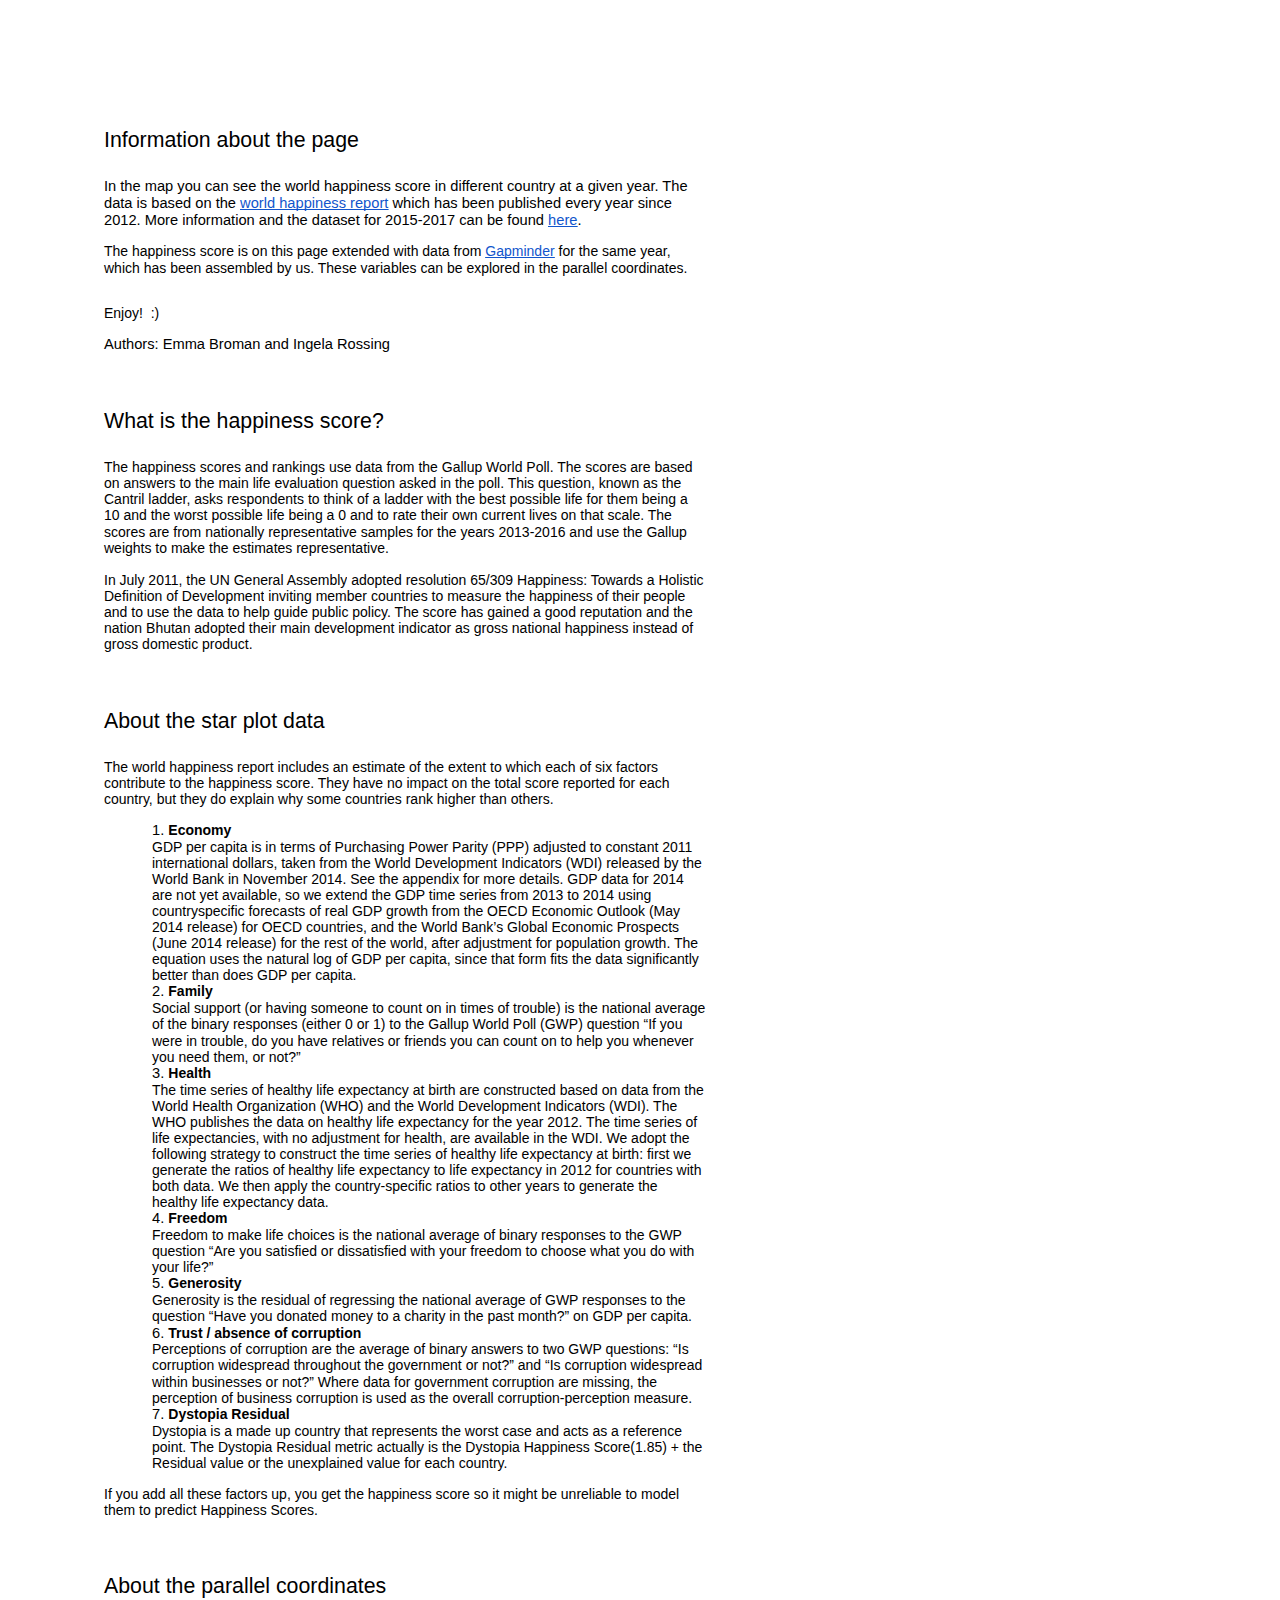
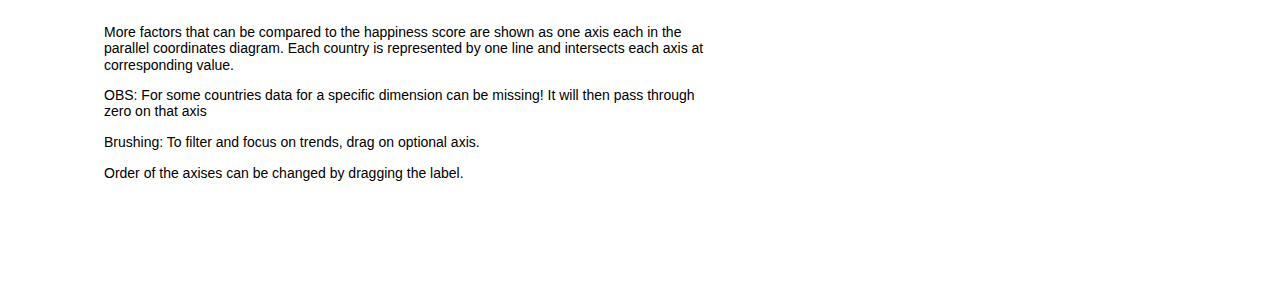
==== infotext.html @ 6aaed917 "Smilis in map and info text to be linked to" ====
<html><head><meta content="text/html; charset=UTF-8" http-equiv="content-type"><style type="text/css">ol.lst-kix_gj8vc6kyryta-5.start{counter-reset:lst-ctn-kix_gj8vc6kyryta-5 0}.lst-kix_gj8vc6kyryta-5>li{counter-increment:lst-ctn-kix_gj8vc6kyryta-5}.lst-kix_gj8vc6kyryta-0>li{counter-increment:lst-ctn-kix_gj8vc6kyryta-0}ol.lst-kix_gj8vc6kyryta-2.start{counter-reset:lst-ctn-kix_gj8vc6kyryta-2 0}.lst-kix_gj8vc6kyryta-6>li{counter-increment:lst-ctn-kix_gj8vc6kyryta-6}.lst-kix_gj8vc6kyryta-4>li{counter-increment:lst-ctn-kix_gj8vc6kyryta-4}.lst-kix_t7w92crh8s31-2>li:before{content:"\0025a0  "}.lst-kix_us8ovoan1207-1>li:before{content:"\0025cb  "}.lst-kix_gj8vc6kyryta-7>li{counter-increment:lst-ctn-kix_gj8vc6kyryta-7}.lst-kix_t7w92crh8s31-1>li:before{content:"\0025cb  "}.lst-kix_t7w92crh8s31-3>li:before{content:"\0025cf  "}.lst-kix_us8ovoan1207-0>li:before{content:"\0025cf  "}.lst-kix_us8ovoan1207-2>li:before{content:"\0025a0  "}.lst-kix_gj8vc6kyryta-0>li:before{content:"" counter(lst-ctn-kix_gj8vc6kyryta-0,decimal) ". "}.lst-kix_gj8vc6kyryta-1>li{counter-increment:lst-ctn-kix_gj8vc6kyryta-1}.lst-kix_gj8vc6kyryta-2>li:before{content:"" counter(lst-ctn-kix_gj8vc6kyryta-2,lower-roman) ". "}.lst-kix_t7w92crh8s31-0>li:before{content:"\0025cf  "}.lst-kix_t7w92crh8s31-4>li:before{content:"\0025cb  "}.lst-kix_gj8vc6kyryta-3>li:before{content:"" counter(lst-ctn-kix_gj8vc6kyryta-3,decimal) ". "}ol.lst-kix_gj8vc6kyryta-6.start{counter-reset:lst-ctn-kix_gj8vc6kyryta-6 0}.lst-kix_us8ovoan1207-4>li:before{content:"\0025cb  "}.lst-kix_us8ovoan1207-3>li:before{content:"\0025cf  "}.lst-kix_gj8vc6kyryta-1>li:before{content:"" counter(lst-ctn-kix_gj8vc6kyryta-1,lower-latin) ". "}.lst-kix_gj8vc6kyryta-8>li:before{content:"" counter(lst-ctn-kix_gj8vc6kyryta-8,lower-roman) ". "}ul.lst-kix_t7w92crh8s31-8{list-style-type:none}.lst-kix_gj8vc6kyryta-6>li:before{content:"" counter(lst-ctn-kix_gj8vc6kyryta-6,decimal) ". "}ul.lst-kix_t7w92crh8s31-6{list-style-type:none}ul.lst-kix_t7w92crh8s31-7{list-style-type:none}.lst-kix_gj8vc6kyryta-7>li:before{content:"" counter(lst-ctn-kix_gj8vc6kyryta-7,lower-latin) ". "}ul.lst-kix_t7w92crh8s31-4{list-style-type:none}ul.lst-kix_t7w92crh8s31-5{list-style-type:none}.lst-kix_gj8vc6kyryta-4>li:before{content:"" counter(lst-ctn-kix_gj8vc6kyryta-4,lower-latin) ". "}ul.lst-kix_t7w92crh8s31-2{list-style-type:none}ul.lst-kix_t7w92crh8s31-3{list-style-type:none}ol.lst-kix_gj8vc6kyryta-3.start{counter-reset:lst-ctn-kix_gj8vc6kyryta-3 0}ul.lst-kix_t7w92crh8s31-0{list-style-type:none}ul.lst-kix_t7w92crh8s31-1{list-style-type:none}.lst-kix_gj8vc6kyryta-5>li:before{content:"" counter(lst-ctn-kix_gj8vc6kyryta-5,lower-roman) ". "}ol.lst-kix_gj8vc6kyryta-0{list-style-type:none}.lst-kix_gj8vc6kyryta-8>li{counter-increment:lst-ctn-kix_gj8vc6kyryta-8}ol.lst-kix_gj8vc6kyryta-0.start{counter-reset:lst-ctn-kix_gj8vc6kyryta-0 0}.lst-kix_gj8vc6kyryta-3>li{counter-increment:lst-ctn-kix_gj8vc6kyryta-3}.lst-kix_us8ovoan1207-8>li:before{content:"\0025a0  "}.lst-kix_gj8vc6kyryta-2>li{counter-increment:lst-ctn-kix_gj8vc6kyryta-2}.lst-kix_t7w92crh8s31-8>li:before{content:"\0025a0  "}ol.lst-kix_gj8vc6kyryta-8{list-style-type:none}.lst-kix_t7w92crh8s31-6>li:before{content:"\0025cf  "}.lst-kix_us8ovoan1207-5>li:before{content:"\0025a0  "}ol.lst-kix_gj8vc6kyryta-7{list-style-type:none}ol.lst-kix_gj8vc6kyryta-6{list-style-type:none}.lst-kix_t7w92crh8s31-5>li:before{content:"\0025a0  "}.lst-kix_t7w92crh8s31-7>li:before{content:"\0025cb  "}.lst-kix_us8ovoan1207-6>li:before{content:"\0025cf  "}ol.lst-kix_gj8vc6kyryta-5{list-style-type:none}ol.lst-kix_gj8vc6kyryta-4{list-style-type:none}.lst-kix_us8ovoan1207-7>li:before{content:"\0025cb  "}ol.lst-kix_gj8vc6kyryta-3{list-style-type:none}ol.lst-kix_gj8vc6kyryta-2{list-style-type:none}ol.lst-kix_gj8vc6kyryta-1{list-style-type:none}ol.lst-kix_gj8vc6kyryta-7.start{counter-reset:lst-ctn-kix_gj8vc6kyryta-7 0}ol.lst-kix_gj8vc6kyryta-4.start{counter-reset:lst-ctn-kix_gj8vc6kyryta-4 0}ol.lst-kix_gj8vc6kyryta-1.start{counter-reset:lst-ctn-kix_gj8vc6kyryta-1 0}ol.lst-kix_gj8vc6kyryta-8.start{counter-reset:lst-ctn-kix_gj8vc6kyryta-8 0}ul.lst-kix_us8ovoan1207-7{list-style-type:none}ul.lst-kix_us8ovoan1207-6{list-style-type:none}ul.lst-kix_us8ovoan1207-8{list-style-type:none}ul.lst-kix_us8ovoan1207-1{list-style-type:none}ul.lst-kix_us8ovoan1207-0{list-style-type:none}ul.lst-kix_us8ovoan1207-3{list-style-type:none}ul.lst-kix_us8ovoan1207-2{list-style-type:none}ul.lst-kix_us8ovoan1207-5{list-style-type:none}ul.lst-kix_us8ovoan1207-4{list-style-type:none}ol{margin:0;padding:0}table td,table th{padding:0}.c4{margin-left:36pt;padding-top:0pt;padding-left:0pt;padding-bottom:0pt;line-height:1.15;orphans:2;widows:2;text-align:left}.c8{padding-top:0pt;padding-bottom:0pt;line-height:1.15;orphans:2;widows:2;text-align:left;height:11pt}.c6{padding-top:18pt;padding-bottom:6pt;line-height:1.15;page-break-after:avoid;orphans:2;widows:2;text-align:left}.c2{color:#000000;font-weight:400;text-decoration:none;vertical-align:baseline;font-family:"Arial";font-style:normal}.c11{padding-top:0pt;padding-bottom:0pt;line-height:1.15;orphans:2;widows:2;text-align:left}.c7{text-decoration-skip-ink:none;-webkit-text-decoration-skip:none;color:#1155cc;text-decoration:underline}.c0{background-color:#ffffff;font-size:10.5pt;font-weight:700}.c3{background-color:#ffffff;max-width:451.4pt;padding:72pt 72pt 72pt 72pt}.c10{color:inherit;text-decoration:inherit}.c1{background-color:#ffffff;font-size:10.5pt}.c9{padding:0;margin:0}.c5{font-size:16pt}.c12{font-size:11pt}.title{padding-top:0pt;color:#000000;font-size:26pt;padding-bottom:3pt;font-family:"Arial";line-height:1.15;page-break-after:avoid;orphans:2;widows:2;text-align:left}.subtitle{padding-top:0pt;color:#666666;font-size:15pt;padding-bottom:16pt;font-family:"Arial";line-height:1.15;page-break-after:avoid;orphans:2;widows:2;text-align:left}li{color:#000000;font-size:11pt;font-family:"Arial"}p{margin:0;color:#000000;font-size:11pt;font-family:"Arial"}h1{padding-top:20pt;color:#000000;font-size:20pt;padding-bottom:6pt;font-family:"Arial";line-height:1.15;page-break-after:avoid;orphans:2;widows:2;text-align:left}h2{padding-top:18pt;color:#000000;font-size:16pt;padding-bottom:6pt;font-family:"Arial";line-height:1.15;page-break-after:avoid;orphans:2;widows:2;text-align:left}h3{padding-top:16pt;color:#434343;font-size:14pt;padding-bottom:4pt;font-family:"Arial";line-height:1.15;page-break-after:avoid;orphans:2;widows:2;text-align:left}h4{padding-top:14pt;color:#666666;font-size:12pt;padding-bottom:4pt;font-family:"Arial";line-height:1.15;page-break-after:avoid;orphans:2;widows:2;text-align:left}h5{padding-top:12pt;color:#666666;font-size:11pt;padding-bottom:4pt;font-family:"Arial";line-height:1.15;page-break-after:avoid;orphans:2;widows:2;text-align:left}h6{padding-top:12pt;color:#666666;font-size:11pt;padding-bottom:4pt;font-family:"Arial";line-height:1.15;page-break-after:avoid;font-style:italic;orphans:2;widows:2;text-align:left}</style></head><body class="c3"><h2 class="c6" id="h.6i2ym6ci0wz9"><span class="c2 c5">Information about the page</span></h2><p class="c11"><span>In the map you can see the world happiness score in different country at a given year. The data is based on the </span><span class="c7"><a class="c10" href="https://www.google.com/url?q=http://worldhappiness.report&amp;sa=D&amp;ust=1551887944144000">world happiness report</a></span><span>&nbsp;which has been published every year since 2012. More information and the dataset for 2015-2017 can be found </span><span class="c7"><a class="c10" href="https://www.google.com/url?q=https://www.kaggle.com/unsdsn/world-happiness%232015.csv&amp;sa=D&amp;ust=1551887944144000">here</a></span><span>. </span></p><p class="c8"><span class="c1 c2"></span></p><p class="c11"><span class="c1">The happiness score is on this page extended with data from </span><span class="c7 c1"><a class="c10" href="https://www.google.com/url?q=https://www.gapminder.org&amp;sa=D&amp;ust=1551887944145000">Gapminder</a></span><span class="c2 c1">&nbsp;for the same year, which has been assembled by us. These variables can be explored in the parallel coordinates.</span></p><p class="c8"><span class="c2 c1"></span></p><p class="c8"><span class="c2 c1"></span></p><p class="c11"><span class="c2 c1">Enjoy! &nbsp;:) </span></p><p class="c8"><span class="c2 c1"></span></p><p class="c11"><span class="c2 c12">Authors: Emma Broman and Ingela Rossing</span></p><p class="c8"><span class="c2 c12"></span></p><h2 class="c6" id="h.lny33pz7vidh"><span class="c2 c5">What is the happiness score?</span></h2><p class="c11"><span class="c1">The happiness scores and rankings use data from the Gallup World Poll. The scores are based on answers to the main life evaluation question asked in the poll. This question, known as the Cantril ladder, asks respondents to think of a ladder with the best possible life for them being a 10 and the worst possible life being a 0 and to rate their own current lives on that scale. The scores are from nationally representative samples for the years 2013-2016 and use the Gallup weights to make the estimates representative. <br><br></span><span class="c1">In July 2011, the </span><span class="c1"><a class="c10" href="https://www.google.com/url?q=https://en.wikipedia.org/wiki/UN_General_Assembly&amp;sa=D&amp;ust=1551887944146000">UN General Assembly</a></span><span class="c1">&nbsp;adopted resolution 65/309 </span><span class="c1">Happiness: Towards a Holistic Definition of Developmen</span><span class="c1">t</span><span class="c1">&nbsp;</span><span class="c1">inviting member countries to measure the happiness of their people and to use the data to help guide public policy. The score has gained a good reputation and the nation </span><span class="c1"><a class="c10" href="https://www.google.com/url?q=https://en.wikipedia.org/wiki/Bhutan&amp;sa=D&amp;ust=1551887944147000">Bhutan</a></span><span class="c1">&nbsp;adopted their main development indicator as </span><span class="c1"><a class="c10" href="https://www.google.com/url?q=https://en.wikipedia.org/wiki/Gross_national_happiness&amp;sa=D&amp;ust=1551887944147000">gross national happiness</a></span><span class="c1">&nbsp;instead of </span><span class="c1"><a class="c10" href="https://www.google.com/url?q=https://en.wikipedia.org/wiki/Gross_domestic_product&amp;sa=D&amp;ust=1551887944147000">gross domestic product</a></span><span class="c2 c1">. </span></p><p class="c8"><span class="c2 c1"></span></p><h2 class="c6" id="h.ejq2m39glvrd"><span class="c2 c5">About the star plot data</span></h2><p class="c11"><span class="c2 c1">The world happiness report includes an estimate of the extent to which each of six factors contribute to the happiness score. They have no impact on the total score reported for each country, but they do explain why some countries rank higher than others. </span></p><p class="c8"><span class="c2 c1"></span></p><ol class="c9 lst-kix_gj8vc6kyryta-0 start" start="1"><li class="c4"><span class="c0">Economy</span><span class="c2 c1"><br>GDP per capita is in terms of Purchasing Power Parity (PPP) adjusted to constant 2011 international dollars, taken from the World Development Indicators (WDI) released by the World Bank in November 2014. See the appendix for more details. GDP data for 2014 are not yet available, so we extend the GDP time series from 2013 to 2014 using countryspecific forecasts of real GDP growth from the OECD Economic Outlook (May 2014 release) for OECD countries, and the World Bank&rsquo;s Global Economic Prospects (June 2014 release) for the rest of the world, after adjustment for population growth. The equation uses the natural log of GDP per capita, since that form fits the data significantly better than does GDP per capita. </span></li><li class="c4"><span class="c0">Family</span><span class="c2 c1"><br>Social support (or having someone to count on in times of trouble) is the national average of the binary responses (either 0 or 1) to the Gallup World Poll (GWP) question &ldquo;If you were in trouble, do you have relatives or friends you can count on to help you whenever you need them, or not?&rdquo; </span></li><li class="c4"><span class="c0">Health</span><span class="c2 c1"><br>The time series of healthy life expectancy at birth are constructed based on data from the World Health Organization (WHO) and the World Development Indicators (WDI). The WHO publishes the data on healthy life expectancy for the year 2012. The time series of life expectancies, with no adjustment for health, are available in the WDI. We adopt the following strategy to construct the time series of healthy life expectancy at birth: first we generate the ratios of healthy life expectancy to life expectancy in 2012 for countries with both data. We then apply the country-specific ratios to other years to generate the healthy life expectancy data. </span></li><li class="c4"><span class="c0">Freedom</span><span class="c2 c1"><br>Freedom to make life choices is the national average of binary responses to the GWP question &ldquo;Are you satisfied or dissatisfied with your freedom to choose what you do with your life?&rdquo; </span></li><li class="c4"><span class="c0">Generosity</span><span class="c2 c1"><br>Generosity is the residual of regressing the national average of GWP responses to the question &ldquo;Have you donated money to a charity in the past month?&rdquo; on GDP per capita.</span></li><li class="c4"><span class="c0">Trust / absence of corruption</span><span class="c2 c1"><br>Perceptions of corruption are the average of binary answers to two GWP questions: &ldquo;Is corruption widespread throughout the government or not?&rdquo; and &ldquo;Is corruption widespread within businesses or not?&rdquo; Where data for government corruption are missing, the perception of business corruption is used as the overall corruption-perception measure.</span></li><li class="c4"><span class="c0">Dystopia Residual</span><span class="c1"><br>Dystopia is a made up country that represents the worst case and acts as a reference point. The </span><span class="c1">Dystopia Residual metric </span><span class="c2 c1">actually is the Dystopia Happiness Score(1.85) + the Residual value or the unexplained value for each country. <br></span></li></ol><p class="c8"><span class="c2 c1"></span></p><p class="c11"><span class="c2 c1">If you add all these factors up, you get the happiness score so it might be unreliable to model them to predict Happiness Scores.</span></p><p class="c8"><span class="c2 c1"></span></p><h2 class="c6" id="h.w2tq361st4vl"><span class="c2 c5">About the parallel coordinates</span></h2><p class="c11"><span class="c2 c1">More factors that can be compared to the happiness score are shown as one axis each in the parallel coordinates diagram. Each country is represented by one line and intersects each axis at corresponding value. </span></p><p class="c8"><span class="c2 c1"></span></p><p class="c11"><span class="c2 c1">OBS: For some countries data for a specific dimension can be missing! It will then pass through zero on that axis</span></p><p class="c8"><span class="c2 c1"></span></p><p class="c11"><span class="c2 c1">Brushing: To filter and focus on trends, drag on optional axis. </span></p><p class="c8"><span class="c2 c1"></span></p><p class="c11"><span class="c2 c1">Order of the axises can be changed by dragging the label.</span></p></body></html>
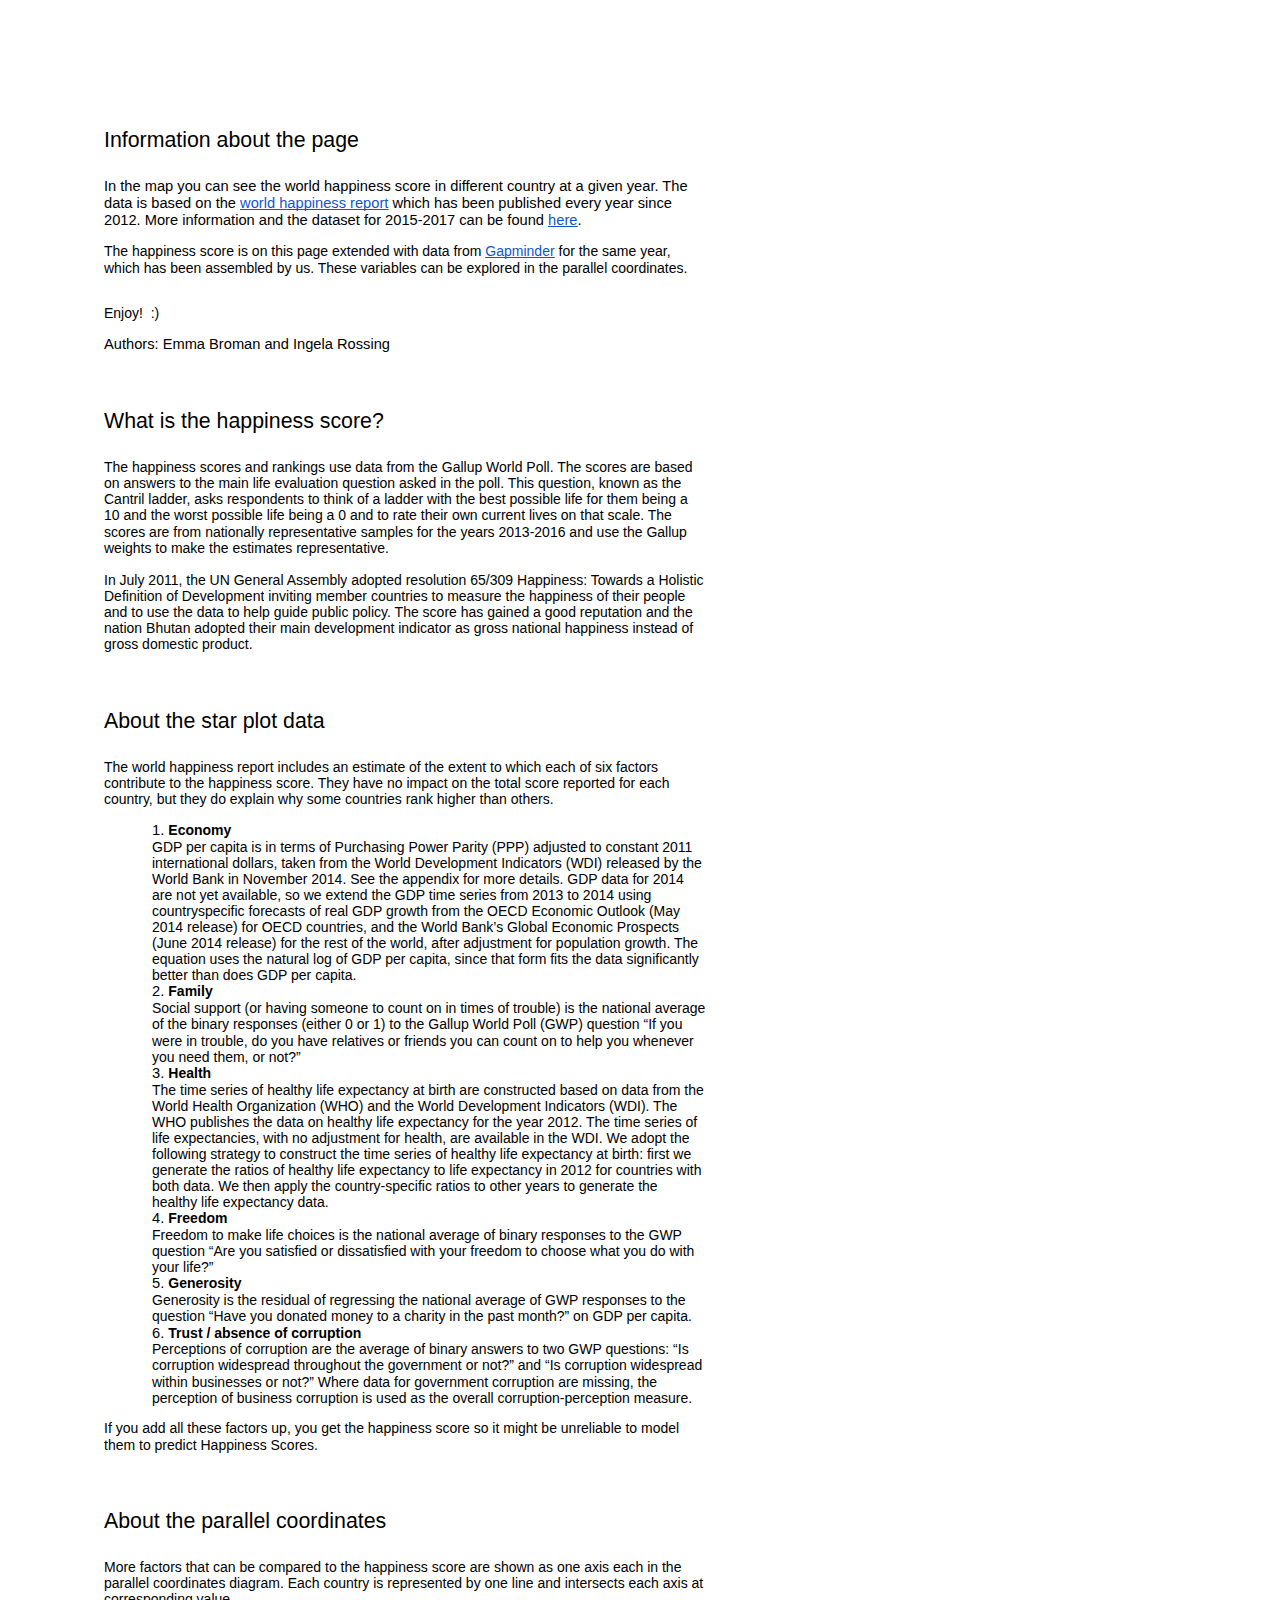
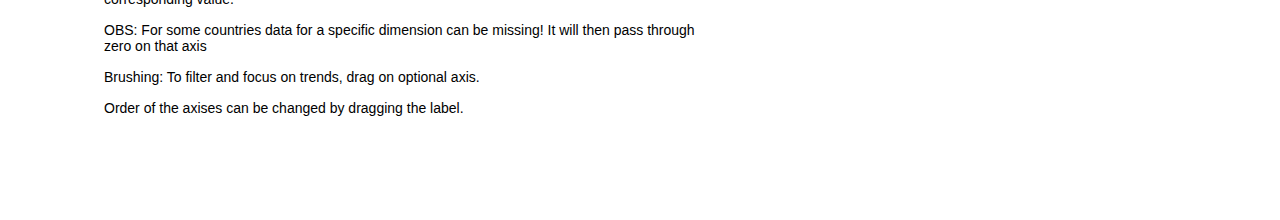
==== commit 843c1ed2: "Remove dystopia residual. It is not one of the six key factors" ====
--- a/infotext.html
+++ b/infotext.html
@@ -1 +1 @@
-<html><head><meta content="text/html; charset=UTF-8" http-equiv="content-type"><style type="text/css">ol.lst-kix_gj8vc6kyryta-5.start{counter-reset:lst-ctn-kix_gj8vc6kyryta-5 0}.lst-kix_gj8vc6kyryta-5>li{counter-increment:lst-ctn-kix_gj8vc6kyryta-5}.lst-kix_gj8vc6kyryta-0>li{counter-increment:lst-ctn-kix_gj8vc6kyryta-0}ol.lst-kix_gj8vc6kyryta-2.start{counter-reset:lst-ctn-kix_gj8vc6kyryta-2 0}.lst-kix_gj8vc6kyryta-6>li{counter-increment:lst-ctn-kix_gj8vc6kyryta-6}.lst-kix_gj8vc6kyryta-4>li{counter-increment:lst-ctn-kix_gj8vc6kyryta-4}.lst-kix_t7w92crh8s31-2>li:before{content:"\0025a0  "}.lst-kix_us8ovoan1207-1>li:before{content:"\0025cb  "}.lst-kix_gj8vc6kyryta-7>li{counter-increment:lst-ctn-kix_gj8vc6kyryta-7}.lst-kix_t7w92crh8s31-1>li:before{content:"\0025cb  "}.lst-kix_t7w92crh8s31-3>li:before{content:"\0025cf  "}.lst-kix_us8ovoan1207-0>li:before{content:"\0025cf  "}.lst-kix_us8ovoan1207-2>li:before{content:"\0025a0  "}.lst-kix_gj8vc6kyryta-0>li:before{content:"" counter(lst-ctn-kix_gj8vc6kyryta-0,decimal) ". "}.lst-kix_gj8vc6kyryta-1>li{counter-increment:lst-ctn-kix_gj8vc6kyryta-1}.lst-kix_gj8vc6kyryta-2>li:before{content:"" counter(lst-ctn-kix_gj8vc6kyryta-2,lower-roman) ". "}.lst-kix_t7w92crh8s31-0>li:before{content:"\0025cf  "}.lst-kix_t7w92crh8s31-4>li:before{content:"\0025cb  "}.lst-kix_gj8vc6kyryta-3>li:before{content:"" counter(lst-ctn-kix_gj8vc6kyryta-3,decimal) ". "}ol.lst-kix_gj8vc6kyryta-6.start{counter-reset:lst-ctn-kix_gj8vc6kyryta-6 0}.lst-kix_us8ovoan1207-4>li:before{content:"\0025cb  "}.lst-kix_us8ovoan1207-3>li:before{content:"\0025cf  "}.lst-kix_gj8vc6kyryta-1>li:before{content:"" counter(lst-ctn-kix_gj8vc6kyryta-1,lower-latin) ". "}.lst-kix_gj8vc6kyryta-8>li:before{content:"" counter(lst-ctn-kix_gj8vc6kyryta-8,lower-roman) ". "}ul.lst-kix_t7w92crh8s31-8{list-style-type:none}.lst-kix_gj8vc6kyryta-6>li:before{content:"" counter(lst-ctn-kix_gj8vc6kyryta-6,decimal) ". "}ul.lst-kix_t7w92crh8s31-6{list-style-type:none}ul.lst-kix_t7w92crh8s31-7{list-style-type:none}.lst-kix_gj8vc6kyryta-7>li:before{content:"" counter(lst-ctn-kix_gj8vc6kyryta-7,lower-latin) ". "}ul.lst-kix_t7w92crh8s31-4{list-style-type:none}ul.lst-kix_t7w92crh8s31-5{list-style-type:none}.lst-kix_gj8vc6kyryta-4>li:before{content:"" counter(lst-ctn-kix_gj8vc6kyryta-4,lower-latin) ". "}ul.lst-kix_t7w92crh8s31-2{list-style-type:none}ul.lst-kix_t7w92crh8s31-3{list-style-type:none}ol.lst-kix_gj8vc6kyryta-3.start{counter-reset:lst-ctn-kix_gj8vc6kyryta-3 0}ul.lst-kix_t7w92crh8s31-0{list-style-type:none}ul.lst-kix_t7w92crh8s31-1{list-style-type:none}.lst-kix_gj8vc6kyryta-5>li:before{content:"" counter(lst-ctn-kix_gj8vc6kyryta-5,lower-roman) ". "}ol.lst-kix_gj8vc6kyryta-0{list-style-type:none}.lst-kix_gj8vc6kyryta-8>li{counter-increment:lst-ctn-kix_gj8vc6kyryta-8}ol.lst-kix_gj8vc6kyryta-0.start{counter-reset:lst-ctn-kix_gj8vc6kyryta-0 0}.lst-kix_gj8vc6kyryta-3>li{counter-increment:lst-ctn-kix_gj8vc6kyryta-3}.lst-kix_us8ovoan1207-8>li:before{content:"\0025a0  "}.lst-kix_gj8vc6kyryta-2>li{counter-increment:lst-ctn-kix_gj8vc6kyryta-2}.lst-kix_t7w92crh8s31-8>li:before{content:"\0025a0  "}ol.lst-kix_gj8vc6kyryta-8{list-style-type:none}.lst-kix_t7w92crh8s31-6>li:before{content:"\0025cf  "}.lst-kix_us8ovoan1207-5>li:before{content:"\0025a0  "}ol.lst-kix_gj8vc6kyryta-7{list-style-type:none}ol.lst-kix_gj8vc6kyryta-6{list-style-type:none}.lst-kix_t7w92crh8s31-5>li:before{content:"\0025a0  "}.lst-kix_t7w92crh8s31-7>li:before{content:"\0025cb  "}.lst-kix_us8ovoan1207-6>li:before{content:"\0025cf  "}ol.lst-kix_gj8vc6kyryta-5{list-style-type:none}ol.lst-kix_gj8vc6kyryta-4{list-style-type:none}.lst-kix_us8ovoan1207-7>li:before{content:"\0025cb  "}ol.lst-kix_gj8vc6kyryta-3{list-style-type:none}ol.lst-kix_gj8vc6kyryta-2{list-style-type:none}ol.lst-kix_gj8vc6kyryta-1{list-style-type:none}ol.lst-kix_gj8vc6kyryta-7.start{counter-reset:lst-ctn-kix_gj8vc6kyryta-7 0}ol.lst-kix_gj8vc6kyryta-4.start{counter-reset:lst-ctn-kix_gj8vc6kyryta-4 0}ol.lst-kix_gj8vc6kyryta-1.start{counter-reset:lst-ctn-kix_gj8vc6kyryta-1 0}ol.lst-kix_gj8vc6kyryta-8.start{counter-reset:lst-ctn-kix_gj8vc6kyryta-8 0}ul.lst-kix_us8ovoan1207-7{list-style-type:none}ul.lst-kix_us8ovoan1207-6{list-style-type:none}ul.lst-kix_us8ovoan1207-8{list-style-type:none}ul.lst-kix_us8ovoan1207-1{list-style-type:none}ul.lst-kix_us8ovoan1207-0{list-style-type:none}ul.lst-kix_us8ovoan1207-3{list-style-type:none}ul.lst-kix_us8ovoan1207-2{list-style-type:none}ul.lst-kix_us8ovoan1207-5{list-style-type:none}ul.lst-kix_us8ovoan1207-4{list-style-type:none}ol{margin:0;padding:0}table td,table th{padding:0}.c4{margin-left:36pt;padding-top:0pt;padding-left:0pt;padding-bottom:0pt;line-height:1.15;orphans:2;widows:2;text-align:left}.c8{padding-top:0pt;padding-bottom:0pt;line-height:1.15;orphans:2;widows:2;text-align:left;height:11pt}.c6{padding-top:18pt;padding-bottom:6pt;line-height:1.15;page-break-after:avoid;orphans:2;widows:2;text-align:left}.c2{color:#000000;font-weight:400;text-decoration:none;vertical-align:baseline;font-family:"Arial";font-style:normal}.c11{padding-top:0pt;padding-bottom:0pt;line-height:1.15;orphans:2;widows:2;text-align:left}.c7{text-decoration-skip-ink:none;-webkit-text-decoration-skip:none;color:#1155cc;text-decoration:underline}.c0{background-color:#ffffff;font-size:10.5pt;font-weight:700}.c3{background-color:#ffffff;max-width:451.4pt;padding:72pt 72pt 72pt 72pt}.c10{color:inherit;text-decoration:inherit}.c1{background-color:#ffffff;font-size:10.5pt}.c9{padding:0;margin:0}.c5{font-size:16pt}.c12{font-size:11pt}.title{padding-top:0pt;color:#000000;font-size:26pt;padding-bottom:3pt;font-family:"Arial";line-height:1.15;page-break-after:avoid;orphans:2;widows:2;text-align:left}.subtitle{padding-top:0pt;color:#666666;font-size:15pt;padding-bottom:16pt;font-family:"Arial";line-height:1.15;page-break-after:avoid;orphans:2;widows:2;text-align:left}li{color:#000000;font-size:11pt;font-family:"Arial"}p{margin:0;color:#000000;font-size:11pt;font-family:"Arial"}h1{padding-top:20pt;color:#000000;font-size:20pt;padding-bottom:6pt;font-family:"Arial";line-height:1.15;page-break-after:avoid;orphans:2;widows:2;text-align:left}h2{padding-top:18pt;color:#000000;font-size:16pt;padding-bottom:6pt;font-family:"Arial";line-height:1.15;page-break-after:avoid;orphans:2;widows:2;text-align:left}h3{padding-top:16pt;color:#434343;font-size:14pt;padding-bottom:4pt;font-family:"Arial";line-height:1.15;page-break-after:avoid;orphans:2;widows:2;text-align:left}h4{padding-top:14pt;color:#666666;font-size:12pt;padding-bottom:4pt;font-family:"Arial";line-height:1.15;page-break-after:avoid;orphans:2;widows:2;text-align:left}h5{padding-top:12pt;color:#666666;font-size:11pt;padding-bottom:4pt;font-family:"Arial";line-height:1.15;page-break-after:avoid;orphans:2;widows:2;text-align:left}h6{padding-top:12pt;color:#666666;font-size:11pt;padding-bottom:4pt;font-family:"Arial";line-height:1.15;page-break-after:avoid;font-style:italic;orphans:2;widows:2;text-align:left}</style></head><body class="c3"><h2 class="c6" id="h.6i2ym6ci0wz9"><span class="c2 c5">Information about the page</span></h2><p class="c11"><span>In the map you can see the world happiness score in different country at a given year. The data is based on the </span><span class="c7"><a class="c10" href="https://www.google.com/url?q=http://worldhappiness.report&amp;sa=D&amp;ust=1551887944144000">world happiness report</a></span><span>&nbsp;which has been published every year since 2012. More information and the dataset for 2015-2017 can be found </span><span class="c7"><a class="c10" href="https://www.google.com/url?q=https://www.kaggle.com/unsdsn/world-happiness%232015.csv&amp;sa=D&amp;ust=1551887944144000">here</a></span><span>. </span></p><p class="c8"><span class="c1 c2"></span></p><p class="c11"><span class="c1">The happiness score is on this page extended with data from </span><span class="c7 c1"><a class="c10" href="https://www.google.com/url?q=https://www.gapminder.org&amp;sa=D&amp;ust=1551887944145000">Gapminder</a></span><span class="c2 c1">&nbsp;for the same year, which has been assembled by us. These variables can be explored in the parallel coordinates.</span></p><p class="c8"><span class="c2 c1"></span></p><p class="c8"><span class="c2 c1"></span></p><p class="c11"><span class="c2 c1">Enjoy! &nbsp;:) </span></p><p class="c8"><span class="c2 c1"></span></p><p class="c11"><span class="c2 c12">Authors: Emma Broman and Ingela Rossing</span></p><p class="c8"><span class="c2 c12"></span></p><h2 class="c6" id="h.lny33pz7vidh"><span class="c2 c5">What is the happiness score?</span></h2><p class="c11"><span class="c1">The happiness scores and rankings use data from the Gallup World Poll. The scores are based on answers to the main life evaluation question asked in the poll. This question, known as the Cantril ladder, asks respondents to think of a ladder with the best possible life for them being a 10 and the worst possible life being a 0 and to rate their own current lives on that scale. The scores are from nationally representative samples for the years 2013-2016 and use the Gallup weights to make the estimates representative. <br><br></span><span class="c1">In July 2011, the </span><span class="c1"><a class="c10" href="https://www.google.com/url?q=https://en.wikipedia.org/wiki/UN_General_Assembly&amp;sa=D&amp;ust=1551887944146000">UN General Assembly</a></span><span class="c1">&nbsp;adopted resolution 65/309 </span><span class="c1">Happiness: Towards a Holistic Definition of Developmen</span><span class="c1">t</span><span class="c1">&nbsp;</span><span class="c1">inviting member countries to measure the happiness of their people and to use the data to help guide public policy. The score has gained a good reputation and the nation </span><span class="c1"><a class="c10" href="https://www.google.com/url?q=https://en.wikipedia.org/wiki/Bhutan&amp;sa=D&amp;ust=1551887944147000">Bhutan</a></span><span class="c1">&nbsp;adopted their main development indicator as </span><span class="c1"><a class="c10" href="https://www.google.com/url?q=https://en.wikipedia.org/wiki/Gross_national_happiness&amp;sa=D&amp;ust=1551887944147000">gross national happiness</a></span><span class="c1">&nbsp;instead of </span><span class="c1"><a class="c10" href="https://www.google.com/url?q=https://en.wikipedia.org/wiki/Gross_domestic_product&amp;sa=D&amp;ust=1551887944147000">gross domestic product</a></span><span class="c2 c1">. </span></p><p class="c8"><span class="c2 c1"></span></p><h2 class="c6" id="h.ejq2m39glvrd"><span class="c2 c5">About the star plot data</span></h2><p class="c11"><span class="c2 c1">The world happiness report includes an estimate of the extent to which each of six factors contribute to the happiness score. They have no impact on the total score reported for each country, but they do explain why some countries rank higher than others. </span></p><p class="c8"><span class="c2 c1"></span></p><ol class="c9 lst-kix_gj8vc6kyryta-0 start" start="1"><li class="c4"><span class="c0">Economy</span><span class="c2 c1"><br>GDP per capita is in terms of Purchasing Power Parity (PPP) adjusted to constant 2011 international dollars, taken from the World Development Indicators (WDI) released by the World Bank in November 2014. See the appendix for more details. GDP data for 2014 are not yet available, so we extend the GDP time series from 2013 to 2014 using countryspecific forecasts of real GDP growth from the OECD Economic Outlook (May 2014 release) for OECD countries, and the World Bank&rsquo;s Global Economic Prospects (June 2014 release) for the rest of the world, after adjustment for population growth. The equation uses the natural log of GDP per capita, since that form fits the data significantly better than does GDP per capita. </span></li><li class="c4"><span class="c0">Family</span><span class="c2 c1"><br>Social support (or having someone to count on in times of trouble) is the national average of the binary responses (either 0 or 1) to the Gallup World Poll (GWP) question &ldquo;If you were in trouble, do you have relatives or friends you can count on to help you whenever you need them, or not?&rdquo; </span></li><li class="c4"><span class="c0">Health</span><span class="c2 c1"><br>The time series of healthy life expectancy at birth are constructed based on data from the World Health Organization (WHO) and the World Development Indicators (WDI). The WHO publishes the data on healthy life expectancy for the year 2012. The time series of life expectancies, with no adjustment for health, are available in the WDI. We adopt the following strategy to construct the time series of healthy life expectancy at birth: first we generate the ratios of healthy life expectancy to life expectancy in 2012 for countries with both data. We then apply the country-specific ratios to other years to generate the healthy life expectancy data. </span></li><li class="c4"><span class="c0">Freedom</span><span class="c2 c1"><br>Freedom to make life choices is the national average of binary responses to the GWP question &ldquo;Are you satisfied or dissatisfied with your freedom to choose what you do with your life?&rdquo; </span></li><li class="c4"><span class="c0">Generosity</span><span class="c2 c1"><br>Generosity is the residual of regressing the national average of GWP responses to the question &ldquo;Have you donated money to a charity in the past month?&rdquo; on GDP per capita.</span></li><li class="c4"><span class="c0">Trust / absence of corruption</span><span class="c2 c1"><br>Perceptions of corruption are the average of binary answers to two GWP questions: &ldquo;Is corruption widespread throughout the government or not?&rdquo; and &ldquo;Is corruption widespread within businesses or not?&rdquo; Where data for government corruption are missing, the perception of business corruption is used as the overall corruption-perception measure.</span></li><li class="c4"><span class="c0">Dystopia Residual</span><span class="c1"><br>Dystopia is a made up country that represents the worst case and acts as a reference point. The </span><span class="c1">Dystopia Residual metric </span><span class="c2 c1">actually is the Dystopia Happiness Score(1.85) + the Residual value or the unexplained value for each country. <br></span></li></ol><p class="c8"><span class="c2 c1"></span></p><p class="c11"><span class="c2 c1">If you add all these factors up, you get the happiness score so it might be unreliable to model them to predict Happiness Scores.</span></p><p class="c8"><span class="c2 c1"></span></p><h2 class="c6" id="h.w2tq361st4vl"><span class="c2 c5">About the parallel coordinates</span></h2><p class="c11"><span class="c2 c1">More factors that can be compared to the happiness score are shown as one axis each in the parallel coordinates diagram. Each country is represented by one line and intersects each axis at corresponding value. </span></p><p class="c8"><span class="c2 c1"></span></p><p class="c11"><span class="c2 c1">OBS: For some countries data for a specific dimension can be missing! It will then pass through zero on that axis</span></p><p class="c8"><span class="c2 c1"></span></p><p class="c11"><span class="c2 c1">Brushing: To filter and focus on trends, drag on optional axis. </span></p><p class="c8"><span class="c2 c1"></span></p><p class="c11"><span class="c2 c1">Order of the axises can be changed by dragging the label.</span></p></body></html>+<html><head><meta content="text/html; charset=UTF-8" http-equiv="content-type"><style type="text/css">ol.lst-kix_gj8vc6kyryta-5.start{counter-reset:lst-ctn-kix_gj8vc6kyryta-5 0}.lst-kix_gj8vc6kyryta-5>li{counter-increment:lst-ctn-kix_gj8vc6kyryta-5}.lst-kix_gj8vc6kyryta-0>li{counter-increment:lst-ctn-kix_gj8vc6kyryta-0}ol.lst-kix_gj8vc6kyryta-2.start{counter-reset:lst-ctn-kix_gj8vc6kyryta-2 0}.lst-kix_gj8vc6kyryta-6>li{counter-increment:lst-ctn-kix_gj8vc6kyryta-6}.lst-kix_gj8vc6kyryta-4>li{counter-increment:lst-ctn-kix_gj8vc6kyryta-4}.lst-kix_t7w92crh8s31-2>li:before{content:"\0025a0  "}.lst-kix_us8ovoan1207-1>li:before{content:"\0025cb  "}.lst-kix_gj8vc6kyryta-7>li{counter-increment:lst-ctn-kix_gj8vc6kyryta-7}.lst-kix_t7w92crh8s31-1>li:before{content:"\0025cb  "}.lst-kix_t7w92crh8s31-3>li:before{content:"\0025cf  "}.lst-kix_us8ovoan1207-0>li:before{content:"\0025cf  "}.lst-kix_us8ovoan1207-2>li:before{content:"\0025a0  "}.lst-kix_gj8vc6kyryta-0>li:before{content:"" counter(lst-ctn-kix_gj8vc6kyryta-0,decimal) ". "}.lst-kix_gj8vc6kyryta-1>li{counter-increment:lst-ctn-kix_gj8vc6kyryta-1}.lst-kix_gj8vc6kyryta-2>li:before{content:"" counter(lst-ctn-kix_gj8vc6kyryta-2,lower-roman) ". "}.lst-kix_t7w92crh8s31-0>li:before{content:"\0025cf  "}.lst-kix_t7w92crh8s31-4>li:before{content:"\0025cb  "}.lst-kix_gj8vc6kyryta-3>li:before{content:"" counter(lst-ctn-kix_gj8vc6kyryta-3,decimal) ". "}ol.lst-kix_gj8vc6kyryta-6.start{counter-reset:lst-ctn-kix_gj8vc6kyryta-6 0}.lst-kix_us8ovoan1207-4>li:before{content:"\0025cb  "}.lst-kix_us8ovoan1207-3>li:before{content:"\0025cf  "}.lst-kix_gj8vc6kyryta-1>li:before{content:"" counter(lst-ctn-kix_gj8vc6kyryta-1,lower-latin) ". "}.lst-kix_gj8vc6kyryta-8>li:before{content:"" counter(lst-ctn-kix_gj8vc6kyryta-8,lower-roman) ". "}ul.lst-kix_t7w92crh8s31-8{list-style-type:none}.lst-kix_gj8vc6kyryta-6>li:before{content:"" counter(lst-ctn-kix_gj8vc6kyryta-6,decimal) ". "}ul.lst-kix_t7w92crh8s31-6{list-style-type:none}ul.lst-kix_t7w92crh8s31-7{list-style-type:none}.lst-kix_gj8vc6kyryta-7>li:before{content:"" counter(lst-ctn-kix_gj8vc6kyryta-7,lower-latin) ". "}ul.lst-kix_t7w92crh8s31-4{list-style-type:none}ul.lst-kix_t7w92crh8s31-5{list-style-type:none}.lst-kix_gj8vc6kyryta-4>li:before{content:"" counter(lst-ctn-kix_gj8vc6kyryta-4,lower-latin) ". "}ul.lst-kix_t7w92crh8s31-2{list-style-type:none}ul.lst-kix_t7w92crh8s31-3{list-style-type:none}ol.lst-kix_gj8vc6kyryta-3.start{counter-reset:lst-ctn-kix_gj8vc6kyryta-3 0}ul.lst-kix_t7w92crh8s31-0{list-style-type:none}ul.lst-kix_t7w92crh8s31-1{list-style-type:none}.lst-kix_gj8vc6kyryta-5>li:before{content:"" counter(lst-ctn-kix_gj8vc6kyryta-5,lower-roman) ". "}ol.lst-kix_gj8vc6kyryta-0{list-style-type:none}.lst-kix_gj8vc6kyryta-8>li{counter-increment:lst-ctn-kix_gj8vc6kyryta-8}ol.lst-kix_gj8vc6kyryta-0.start{counter-reset:lst-ctn-kix_gj8vc6kyryta-0 0}.lst-kix_gj8vc6kyryta-3>li{counter-increment:lst-ctn-kix_gj8vc6kyryta-3}.lst-kix_us8ovoan1207-8>li:before{content:"\0025a0  "}.lst-kix_gj8vc6kyryta-2>li{counter-increment:lst-ctn-kix_gj8vc6kyryta-2}.lst-kix_t7w92crh8s31-8>li:before{content:"\0025a0  "}ol.lst-kix_gj8vc6kyryta-8{list-style-type:none}.lst-kix_t7w92crh8s31-6>li:before{content:"\0025cf  "}.lst-kix_us8ovoan1207-5>li:before{content:"\0025a0  "}ol.lst-kix_gj8vc6kyryta-7{list-style-type:none}ol.lst-kix_gj8vc6kyryta-6{list-style-type:none}.lst-kix_t7w92crh8s31-5>li:before{content:"\0025a0  "}.lst-kix_t7w92crh8s31-7>li:before{content:"\0025cb  "}.lst-kix_us8ovoan1207-6>li:before{content:"\0025cf  "}ol.lst-kix_gj8vc6kyryta-5{list-style-type:none}ol.lst-kix_gj8vc6kyryta-4{list-style-type:none}.lst-kix_us8ovoan1207-7>li:before{content:"\0025cb  "}ol.lst-kix_gj8vc6kyryta-3{list-style-type:none}ol.lst-kix_gj8vc6kyryta-2{list-style-type:none}ol.lst-kix_gj8vc6kyryta-1{list-style-type:none}ol.lst-kix_gj8vc6kyryta-7.start{counter-reset:lst-ctn-kix_gj8vc6kyryta-7 0}ol.lst-kix_gj8vc6kyryta-4.start{counter-reset:lst-ctn-kix_gj8vc6kyryta-4 0}ol.lst-kix_gj8vc6kyryta-1.start{counter-reset:lst-ctn-kix_gj8vc6kyryta-1 0}ol.lst-kix_gj8vc6kyryta-8.start{counter-reset:lst-ctn-kix_gj8vc6kyryta-8 0}ul.lst-kix_us8ovoan1207-7{list-style-type:none}ul.lst-kix_us8ovoan1207-6{list-style-type:none}ul.lst-kix_us8ovoan1207-8{list-style-type:none}ul.lst-kix_us8ovoan1207-1{list-style-type:none}ul.lst-kix_us8ovoan1207-0{list-style-type:none}ul.lst-kix_us8ovoan1207-3{list-style-type:none}ul.lst-kix_us8ovoan1207-2{list-style-type:none}ul.lst-kix_us8ovoan1207-5{list-style-type:none}ul.lst-kix_us8ovoan1207-4{list-style-type:none}ol{margin:0;padding:0}table td,table th{padding:0}.c4{margin-left:36pt;padding-top:0pt;padding-left:0pt;padding-bottom:0pt;line-height:1.15;orphans:2;widows:2;text-align:left}.c8{padding-top:0pt;padding-bottom:0pt;line-height:1.15;orphans:2;widows:2;text-align:left;height:11pt}.c6{padding-top:18pt;padding-bottom:6pt;line-height:1.15;page-break-after:avoid;orphans:2;widows:2;text-align:left}.c2{color:#000000;font-weight:400;text-decoration:none;vertical-align:baseline;font-family:"Arial";font-style:normal}.c11{padding-top:0pt;padding-bottom:0pt;line-height:1.15;orphans:2;widows:2;text-align:left}.c7{text-decoration-skip-ink:none;-webkit-text-decoration-skip:none;color:#1155cc;text-decoration:underline}.c0{background-color:#ffffff;font-size:10.5pt;font-weight:700}.c3{background-color:#ffffff;max-width:451.4pt;padding:72pt 72pt 72pt 72pt}.c10{color:inherit;text-decoration:inherit}.c1{background-color:#ffffff;font-size:10.5pt}.c9{padding:0;margin:0}.c5{font-size:16pt}.c12{font-size:11pt}.title{padding-top:0pt;color:#000000;font-size:26pt;padding-bottom:3pt;font-family:"Arial";line-height:1.15;page-break-after:avoid;orphans:2;widows:2;text-align:left}.subtitle{padding-top:0pt;color:#666666;font-size:15pt;padding-bottom:16pt;font-family:"Arial";line-height:1.15;page-break-after:avoid;orphans:2;widows:2;text-align:left}li{color:#000000;font-size:11pt;font-family:"Arial"}p{margin:0;color:#000000;font-size:11pt;font-family:"Arial"}h1{padding-top:20pt;color:#000000;font-size:20pt;padding-bottom:6pt;font-family:"Arial";line-height:1.15;page-break-after:avoid;orphans:2;widows:2;text-align:left}h2{padding-top:18pt;color:#000000;font-size:16pt;padding-bottom:6pt;font-family:"Arial";line-height:1.15;page-break-after:avoid;orphans:2;widows:2;text-align:left}h3{padding-top:16pt;color:#434343;font-size:14pt;padding-bottom:4pt;font-family:"Arial";line-height:1.15;page-break-after:avoid;orphans:2;widows:2;text-align:left}h4{padding-top:14pt;color:#666666;font-size:12pt;padding-bottom:4pt;font-family:"Arial";line-height:1.15;page-break-after:avoid;orphans:2;widows:2;text-align:left}h5{padding-top:12pt;color:#666666;font-size:11pt;padding-bottom:4pt;font-family:"Arial";line-height:1.15;page-break-after:avoid;orphans:2;widows:2;text-align:left}h6{padding-top:12pt;color:#666666;font-size:11pt;padding-bottom:4pt;font-family:"Arial";line-height:1.15;page-break-after:avoid;font-style:italic;orphans:2;widows:2;text-align:left}</style></head><body class="c3"><h2 class="c6" id="h.6i2ym6ci0wz9"><span class="c2 c5">Information about the page</span></h2><p class="c11"><span>In the map you can see the world happiness score in different country at a given year. The data is based on the </span><span class="c7"><a class="c10" href="https://www.google.com/url?q=http://worldhappiness.report&amp;sa=D&amp;ust=1551887944144000">world happiness report</a></span><span>&nbsp;which has been published every year since 2012. More information and the dataset for 2015-2017 can be found </span><span class="c7"><a class="c10" href="https://www.google.com/url?q=https://www.kaggle.com/unsdsn/world-happiness%232015.csv&amp;sa=D&amp;ust=1551887944144000">here</a></span><span>. </span></p><p class="c8"><span class="c1 c2"></span></p><p class="c11"><span class="c1">The happiness score is on this page extended with data from </span><span class="c7 c1"><a class="c10" href="https://www.google.com/url?q=https://www.gapminder.org&amp;sa=D&amp;ust=1551887944145000">Gapminder</a></span><span class="c2 c1">&nbsp;for the same year, which has been assembled by us. These variables can be explored in the parallel coordinates.</span></p><p class="c8"><span class="c2 c1"></span></p><p class="c8"><span class="c2 c1"></span></p><p class="c11"><span class="c2 c1">Enjoy! &nbsp;:) </span></p><p class="c8"><span class="c2 c1"></span></p><p class="c11"><span class="c2 c12">Authors: Emma Broman and Ingela Rossing</span></p><p class="c8"><span class="c2 c12"></span></p><h2 class="c6" id="h.lny33pz7vidh"><span class="c2 c5">What is the happiness score?</span></h2><p class="c11"><span class="c1">The happiness scores and rankings use data from the Gallup World Poll. The scores are based on answers to the main life evaluation question asked in the poll. This question, known as the Cantril ladder, asks respondents to think of a ladder with the best possible life for them being a 10 and the worst possible life being a 0 and to rate their own current lives on that scale. The scores are from nationally representative samples for the years 2013-2016 and use the Gallup weights to make the estimates representative. <br><br></span><span class="c1">In July 2011, the </span><span class="c1"><a class="c10" href="https://www.google.com/url?q=https://en.wikipedia.org/wiki/UN_General_Assembly&amp;sa=D&amp;ust=1551887944146000">UN General Assembly</a></span><span class="c1">&nbsp;adopted resolution 65/309 </span><span class="c1">Happiness: Towards a Holistic Definition of Developmen</span><span class="c1">t</span><span class="c1">&nbsp;</span><span class="c1">inviting member countries to measure the happiness of their people and to use the data to help guide public policy. The score has gained a good reputation and the nation </span><span class="c1"><a class="c10" href="https://www.google.com/url?q=https://en.wikipedia.org/wiki/Bhutan&amp;sa=D&amp;ust=1551887944147000">Bhutan</a></span><span class="c1">&nbsp;adopted their main development indicator as </span><span class="c1"><a class="c10" href="https://www.google.com/url?q=https://en.wikipedia.org/wiki/Gross_national_happiness&amp;sa=D&amp;ust=1551887944147000">gross national happiness</a></span><span class="c1">&nbsp;instead of </span><span class="c1"><a class="c10" href="https://www.google.com/url?q=https://en.wikipedia.org/wiki/Gross_domestic_product&amp;sa=D&amp;ust=1551887944147000">gross domestic product</a></span><span class="c2 c1">. </span></p><p class="c8"><span class="c2 c1"></span></p><h2 class="c6" id="h.ejq2m39glvrd"><span class="c2 c5">About the star plot data</span></h2><p class="c11"><span class="c2 c1">The world happiness report includes an estimate of the extent to which each of six factors contribute to the happiness score. They have no impact on the total score reported for each country, but they do explain why some countries rank higher than others. </span></p><p class="c8"><span class="c2 c1"></span></p><ol class="c9 lst-kix_gj8vc6kyryta-0 start" start="1"><li class="c4"><span class="c0">Economy</span><span class="c2 c1"><br>GDP per capita is in terms of Purchasing Power Parity (PPP) adjusted to constant 2011 international dollars, taken from the World Development Indicators (WDI) released by the World Bank in November 2014. See the appendix for more details. GDP data for 2014 are not yet available, so we extend the GDP time series from 2013 to 2014 using countryspecific forecasts of real GDP growth from the OECD Economic Outlook (May 2014 release) for OECD countries, and the World Bank&rsquo;s Global Economic Prospects (June 2014 release) for the rest of the world, after adjustment for population growth. The equation uses the natural log of GDP per capita, since that form fits the data significantly better than does GDP per capita. </span></li><li class="c4"><span class="c0">Family</span><span class="c2 c1"><br>Social support (or having someone to count on in times of trouble) is the national average of the binary responses (either 0 or 1) to the Gallup World Poll (GWP) question &ldquo;If you were in trouble, do you have relatives or friends you can count on to help you whenever you need them, or not?&rdquo; </span></li><li class="c4"><span class="c0">Health</span><span class="c2 c1"><br>The time series of healthy life expectancy at birth are constructed based on data from the World Health Organization (WHO) and the World Development Indicators (WDI). The WHO publishes the data on healthy life expectancy for the year 2012. The time series of life expectancies, with no adjustment for health, are available in the WDI. We adopt the following strategy to construct the time series of healthy life expectancy at birth: first we generate the ratios of healthy life expectancy to life expectancy in 2012 for countries with both data. We then apply the country-specific ratios to other years to generate the healthy life expectancy data. </span></li><li class="c4"><span class="c0">Freedom</span><span class="c2 c1"><br>Freedom to make life choices is the national average of binary responses to the GWP question &ldquo;Are you satisfied or dissatisfied with your freedom to choose what you do with your life?&rdquo; </span></li><li class="c4"><span class="c0">Generosity</span><span class="c2 c1"><br>Generosity is the residual of regressing the national average of GWP responses to the question &ldquo;Have you donated money to a charity in the past month?&rdquo; on GDP per capita.</span></li><li class="c4"><span class="c0">Trust / absence of corruption</span><span class="c2 c1"><br>Perceptions of corruption are the average of binary answers to two GWP questions: &ldquo;Is corruption widespread throughout the government or not?&rdquo; and &ldquo;Is corruption widespread within businesses or not?&rdquo; Where data for government corruption are missing, the perception of business corruption is used as the overall corruption-perception measure.</span></li></ol><p class="c8"><span class="c2 c1"></span></p><p class="c11"><span class="c2 c1">If you add all these factors up, you get the happiness score so it might be unreliable to model them to predict Happiness Scores.</span></p><p class="c8"><span class="c2 c1"></span></p><h2 class="c6" id="h.w2tq361st4vl"><span class="c2 c5">About the parallel coordinates</span></h2><p class="c11"><span class="c2 c1">More factors that can be compared to the happiness score are shown as one axis each in the parallel coordinates diagram. Each country is represented by one line and intersects each axis at corresponding value. </span></p><p class="c8"><span class="c2 c1"></span></p><p class="c11"><span class="c2 c1">OBS: For some countries data for a specific dimension can be missing! It will then pass through zero on that axis</span></p><p class="c8"><span class="c2 c1"></span></p><p class="c11"><span class="c2 c1">Brushing: To filter and focus on trends, drag on optional axis. </span></p><p class="c8"><span class="c2 c1"></span></p><p class="c11"><span class="c2 c1">Order of the axises can be changed by dragging the label.</span></p></body></html>